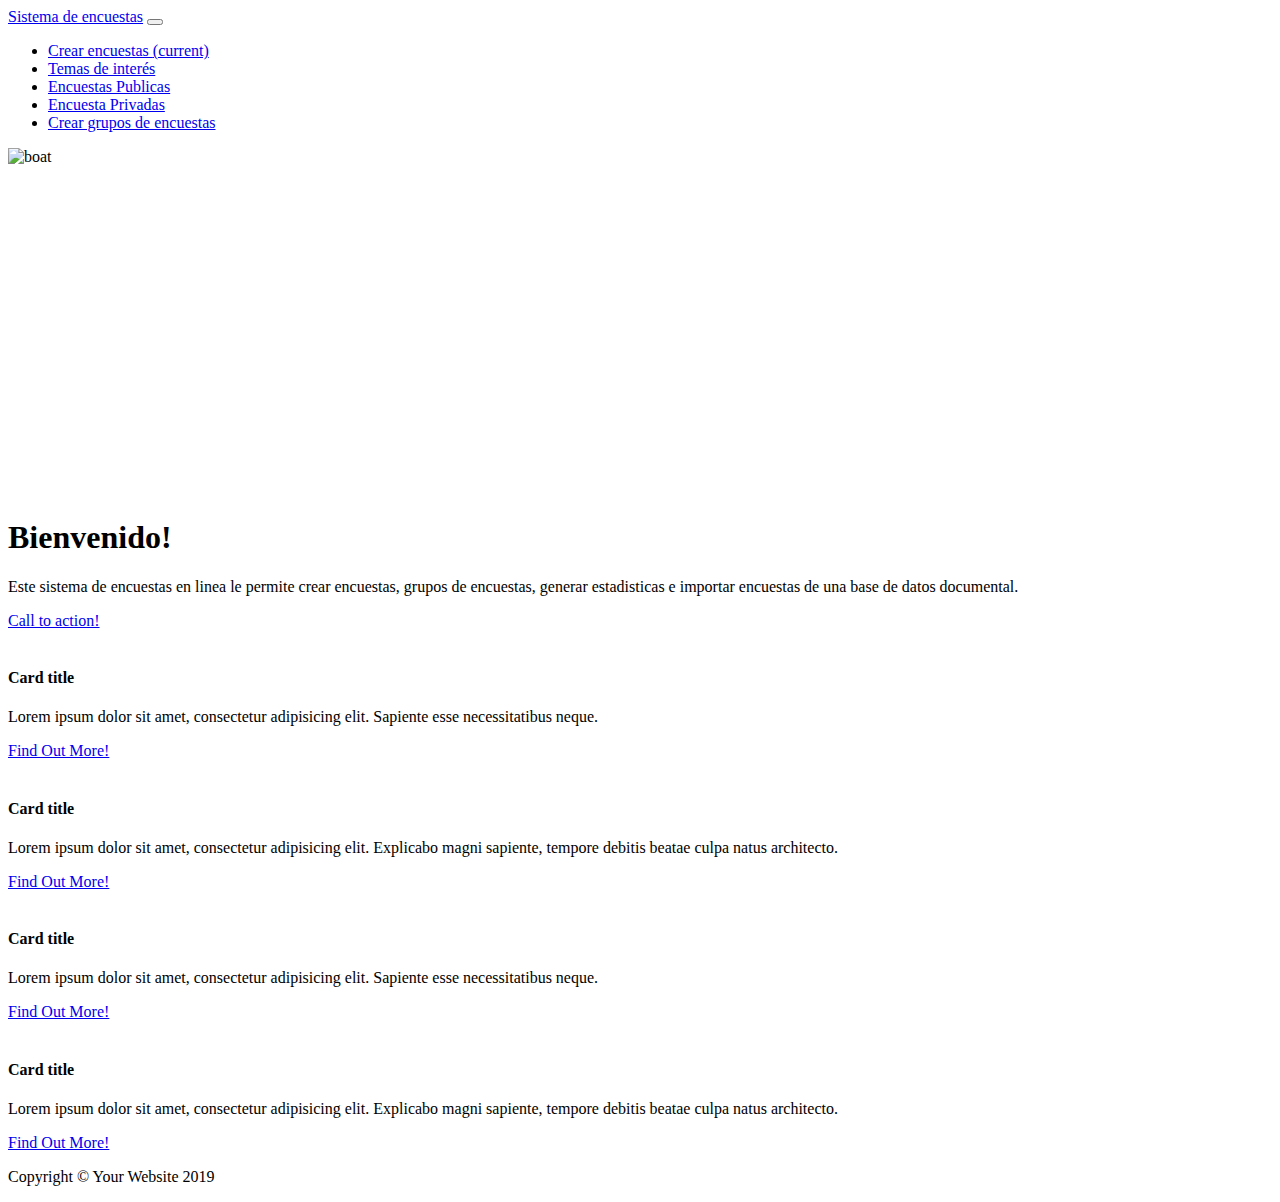
==== src/main/resources/templates/home.html @ 3ef0162f "Vistas" ====
<!DOCTYPE html>
<html lang="en"  xmlns:th="http://www.thymeleaf.org">

<head>

  <meta charset="utf-8">
  <meta name="viewport" content="width=device-width, initial-scale=1, shrink-to-fit=no">
  <meta name="description" content="">
  <meta name="author" content="">

  <title>Inicio</title>

  <!-- Bootstrap core CSS -->
  <link href="vendor/bootstrap/css/bootstrap.min.css" rel="stylesheet">

  <!-- Custom styles for this template -->
  <link href="css/heroic-features.css" rel="stylesheet">

</head>

<body>

<header th:fragment="header">
  <!-- Navigation -->
  <nav class="navbar navbar-expand-lg navbar-dark bg-dark fixed-top">
    <div class="container">
      <a class="navbar-brand" href="#">Sistema de encuestas</a>
      <button class="navbar-toggler" type="button" data-toggle="collapse" data-target="#navbarResponsive" aria-controls="navbarResponsive" aria-expanded="false" aria-label="Toggle navigation">
        <span class="navbar-toggler-icon"></span>
      </button>
      <div class="collapse navbar-collapse" id="navbarResponsive">
        <ul class="navbar-nav ml-auto">
          <li class="nav-item active">
            <a class="nav-link" href="#">Crear encuestas
              <span class="sr-only">(current)</span>
            </a>
          </li>
          <li class="nav-item">
            <a class="nav-link" href="#">Temas de interés</a>
          </li>
          <li class="nav-item">
            <a class="nav-link" href="#">Encuestas Publicas</a>
          </li>
          <li class="nav-item">
            <a class="nav-link" href="#">Encuesta Privadas</a>
          </li>
          <li class="nav-item">
            <a class="nav-link" href="#">Crear grupos de encuestas</a>
          </li>
        </ul>
      </div>
    </div>
  </nav>

	</header>
	
	<!-- Image Header -->
	<div class="w3-display-container w3-animate-opacity">
		<img src="/img/encuesta.png" alt="boat"
			style="width: 100%; min-height: 350px; max-height: 600px;">

	</div>
  <!-- Page Content -->
  <div class="container">

    <!-- Jumbotron Header -->
    <div class="jumbotron my-4">
      <h1 class="display-3">Bienvenido!</h1>
      <p class="lead">Este sistema de encuestas en linea le permite crear encuestas, grupos de encuestas, generar estadisticas e importar encuestas de una base de datos documental.</p>
      <a href="#" class="btn btn-primary btn-lg">Call to action!</a>
    </div>

    <!-- Page Features -->
    <div class="row text-center">

      <div class="col-lg-3 col-md-6 mb-4">
        <div class="card h-100">
          <img class="card-img-top" src="http://placehold.it/500x325" alt="">
          <div class="card-body">
            <h4 class="card-title">Card title</h4>
            <p class="card-text">Lorem ipsum dolor sit amet, consectetur adipisicing elit. Sapiente esse necessitatibus neque.</p>
          </div>
          <div class="card-footer">
            <a href="#" class="btn btn-primary">Find Out More!</a>
          </div>
        </div>
      </div>

      <div class="col-lg-3 col-md-6 mb-4">
        <div class="card h-100">
          <img class="card-img-top" src="http://placehold.it/500x325" alt="">
          <div class="card-body">
            <h4 class="card-title">Card title</h4>
            <p class="card-text">Lorem ipsum dolor sit amet, consectetur adipisicing elit. Explicabo magni sapiente, tempore debitis beatae culpa natus architecto.</p>
          </div>
          <div class="card-footer">
            <a href="#" class="btn btn-primary">Find Out More!</a>
          </div>
        </div>
      </div>

      <div class="col-lg-3 col-md-6 mb-4">
        <div class="card h-100">
          <img class="card-img-top" src="http://placehold.it/500x325" alt="">
          <div class="card-body">
            <h4 class="card-title">Card title</h4>
            <p class="card-text">Lorem ipsum dolor sit amet, consectetur adipisicing elit. Sapiente esse necessitatibus neque.</p>
          </div>
          <div class="card-footer">
            <a href="#" class="btn btn-primary">Find Out More!</a>
          </div>
        </div>
      </div>

      <div class="col-lg-3 col-md-6 mb-4">
        <div class="card h-100">
          <img class="card-img-top" src="http://placehold.it/500x325" alt="">
          <div class="card-body">
            <h4 class="card-title">Card title</h4>
            <p class="card-text">Lorem ipsum dolor sit amet, consectetur adipisicing elit. Explicabo magni sapiente, tempore debitis beatae culpa natus architecto.</p>
          </div>
          <div class="card-footer">
            <a href="#" class="btn btn-primary">Find Out More!</a>
          </div>
        </div>
      </div>

    </div>
    <!-- /.row -->

  </div>
  <!-- /.container -->

  <!-- Footer -->
  <footer class="py-5 bg-dark">
    <div class="container">
      <p class="m-0 text-center text-white">Copyright &copy; Your Website 2019</p>
    </div>
    <!-- /.container -->
  </footer>

  <!-- Bootstrap core JavaScript -->
  <script src="vendor/jquery/jquery.min.js"></script>
  <script src="vendor/bootstrap/js/bootstrap.bundle.min.js"></script>

</body>

</html>
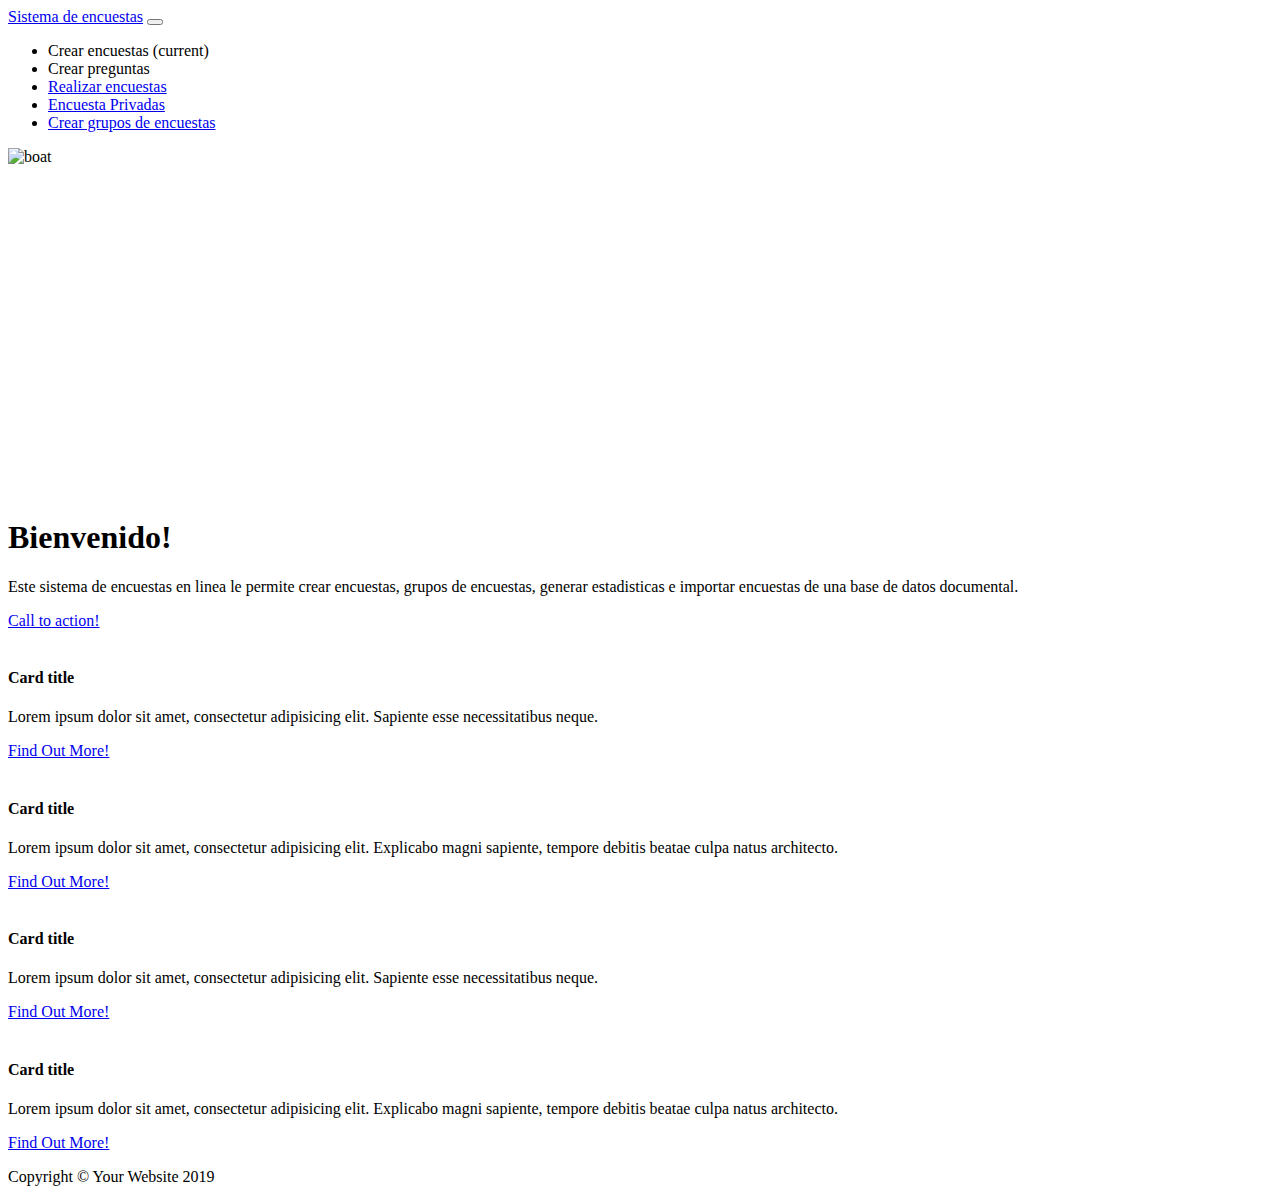
==== commit e40bcbea: "Vistas" ====
--- a/src/main/resources/templates/home.html
+++ b/src/main/resources/templates/home.html
@@ -31,15 +31,15 @@
       <div class="collapse navbar-collapse" id="navbarResponsive">
         <ul class="navbar-nav ml-auto">
           <li class="nav-item active">
-            <a class="nav-link" href="#">Crear encuestas
+            <a class="nav-link" th:href="@{/encuestaForm}">Crear encuestas
               <span class="sr-only">(current)</span>
             </a>
           </li>
           <li class="nav-item">
-            <a class="nav-link" href="#">Temas de interés</a>
+            <a class="nav-link" th:href="@{/pregunta}">Crear preguntas</a>
           </li>
           <li class="nav-item">
-            <a class="nav-link" href="#">Encuestas Publicas</a>
+            <a class="nav-link" href="#">Realizar encuestas</a>
           </li>
           <li class="nav-item">
             <a class="nav-link" href="#">Encuesta Privadas</a>
